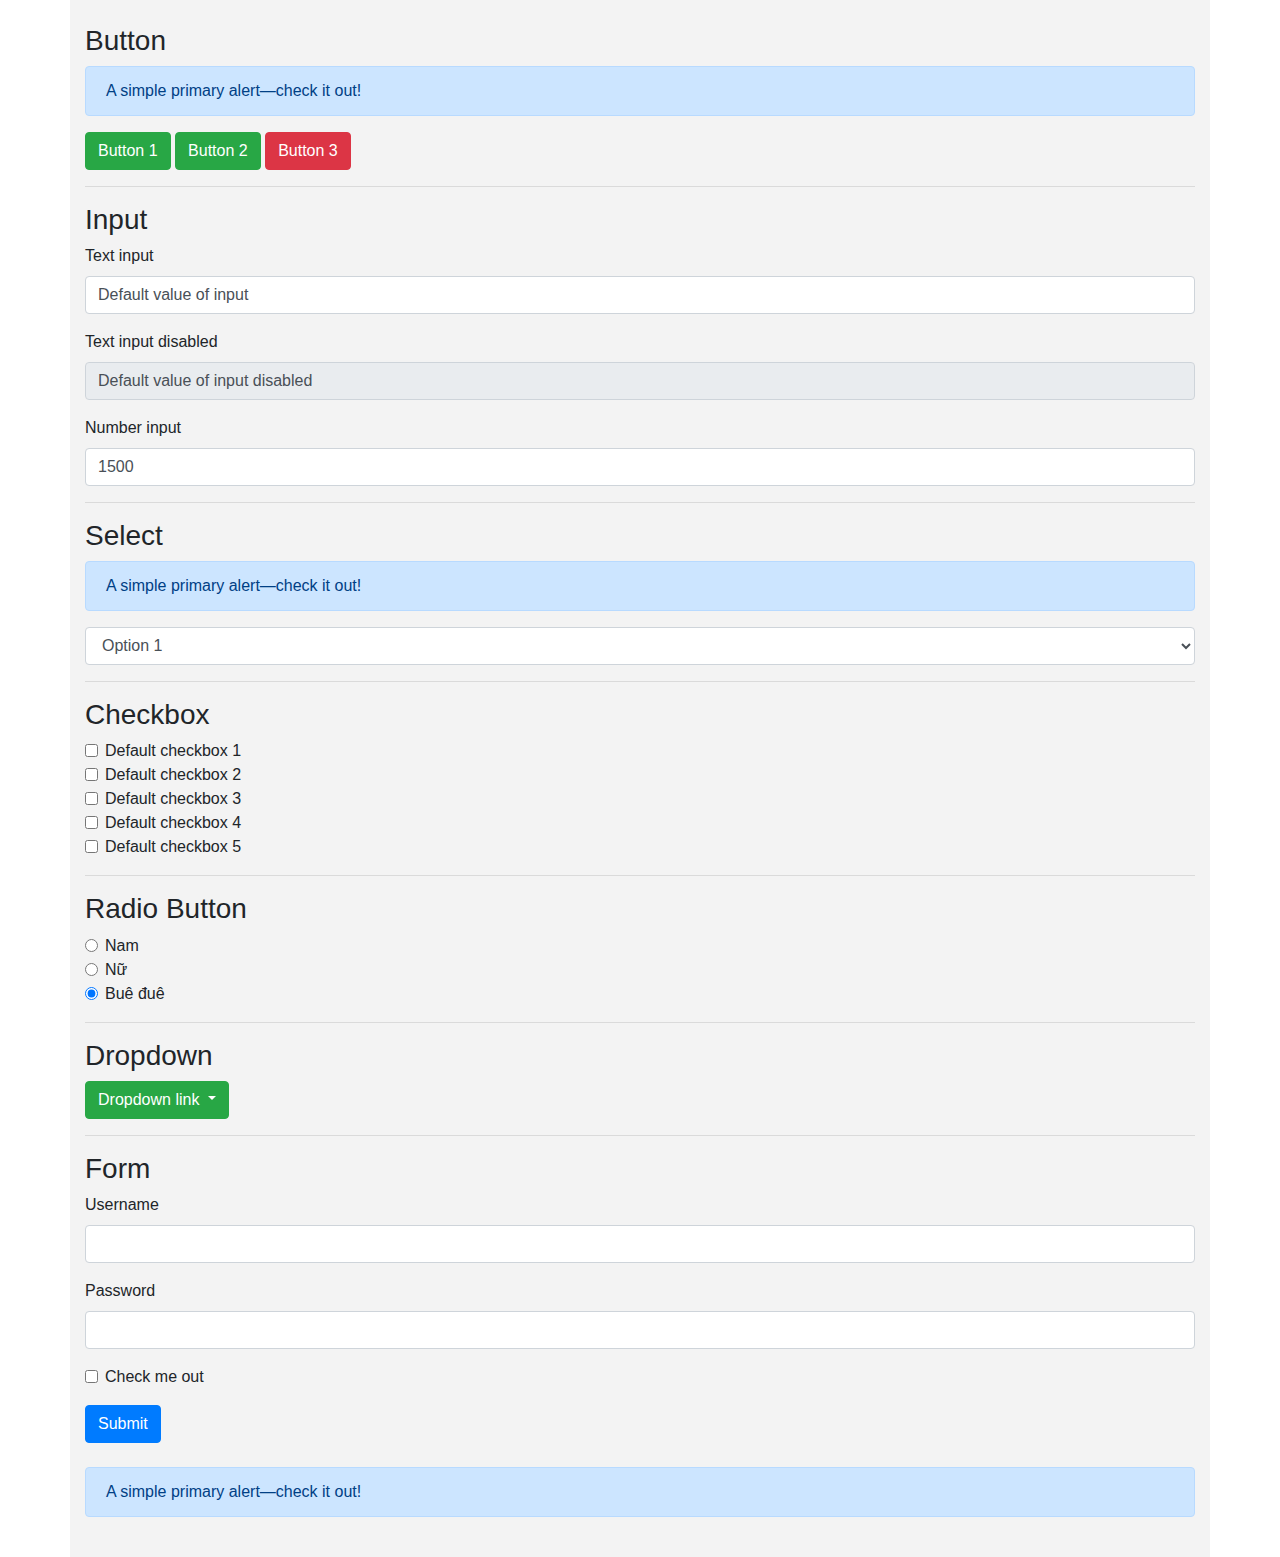
==== lessons/lession7/index.html @ a1915293 "feat: Thêm nội dung bài học số 7" ====
<!DOCTYPE html>
<html lang="en">
  <head>
    <meta charset="UTF-8" />
    <meta http-equiv="X-UA-Compatible" content="IE=edge" />
    <meta name="viewport" content="width=device-width, initial-scale=1.0" />
    <link rel="stylesheet" href="https://cdn.jsdelivr.net/npm/bootstrap@4.3.1/dist/css/bootstrap.min.css" integrity="sha384-ggOyR0iXCbMQv3Xipma34MD+dH/1fQ784/j6cY/iJTQUOhcWr7x9JvoRxT2MZw1T" crossorigin="anonymous" />
    <title>Bài 7. Tìm hiểu về WebElement</title>
    <style>
      .container {
        background-color: #f3f3f3;
      }

      .dropdown-item {
        cursor: pointer;
      }
    </style>
  </head>
  <body>
    <div class="container pt-4 pb-4">
      <h3>Button</h3>
      <div class="alert alert-primary" role="alert" id="lbStatusButton">A simple primary alert—check it out!</div>

      <button class="btn btn-success" onclick="handleClick('Button 1')" id="btnExample1">Button 1</button>
      <button class="btn btn-success" onclick="handleClick('Button 2')">Button 2</button>
      <button class="btn btn-danger" onclick="handleClick('Button 3')">Button 3</button>

      <hr />

      <h3>Input</h3>
      <div class="form-group">
        <label for="txtInput1">Text input</label>
        <input type="text" class="form-control" id="txtInput1" value="Default value of input" />
      </div>
      <div class="form-group">
        <label for="txtInput2">Text input disabled</label>
        <input type="text" class="form-control" id="txtInput2" disabled value="Default value of input disabled" />
      </div>

      <div class="form-group">
        <label for="txtInput3">Number input</label>
        <input type="number" class="form-control" id="txtInput3" value="1500" />
      </div>
      <hr />

      <h3>Select</h3>
      <div class="alert alert-primary" role="alert" id="lbStatusSelect">A simple primary alert—check it out!</div>
      <select onchange="selectChange()" class="form-control" id="exampleSelect1">
        <option value="value1">Option 1</option>
        <option value="value2">Option 2</option>
        <option value="value3">Option 3</option>
        <option value="value4">Option 4</option>
        <option value="value5">Option 5</option>
      </select>

      <hr />
      <h3>Checkbox</h3>
      <div class="form-check">
        <input class="form-check-input" type="checkbox" value="" id="defaultCheck1" />
        <label class="form-check-label" for="defaultCheck1"> Default checkbox 1</label>
      </div>
      <div class="form-check">
        <input class="form-check-input" type="checkbox" value="" id="defaultCheck2" />
        <label class="form-check-label" for="defaultCheck2"> Default checkbox 2</label>
      </div>
      <div class="form-check">
        <input class="form-check-input" type="checkbox" value="" id="defaultCheck3" />
        <label class="form-check-label" for="defaultCheck3"> Default checkbox 3</label>
      </div>
      <div class="form-check">
        <input class="form-check-input" type="checkbox" value="" id="defaultCheck4" />
        <label class="form-check-label" for="defaultCheck4"> Default checkbox 4</label>
      </div>
      <div class="form-check">
        <input class="form-check-input" type="checkbox" value="" id="defaultCheck5" />
        <label class="form-check-label" for="defaultCheck5"> Default checkbox 5</label>
      </div>

      <hr />
      <h3>Radio Button</h3>
      <div class="form-check">
        <input class="form-check-input" type="radio" name="exampleRadios" id="exampleRadios1" value="option1" checked />
        <label class="form-check-label" for="exampleRadios1"> Nam</label>
      </div>
      <div class="form-check">
        <input class="form-check-input" type="radio" name="exampleRadios" id="exampleRadios2" value="option2" checked />
        <label class="form-check-label" for="exampleRadios2"> Nữ</label>
      </div>
      <div class="form-check">
        <input class="form-check-input" type="radio" name="exampleRadios" id="exampleRadios3" value="option3" checked />
        <label class="form-check-label" for="exampleRadios3"> Buê đuê</label>
      </div>

      <hr />
      <!-- Example single danger button -->
      <h3>Dropdown</h3>
      <div class="dropdown">
        <a class="btn btn-success dropdown-toggle" href="#" role="button" id="dropdownMenuLink" data-toggle="dropdown" aria-expanded="false"> Dropdown link </a>

        <div class="dropdown-menu" aria-labelledby="dropdownMenuLink">
          <span class="dropdown-item" href="#" onclick="dropdownChange('Action 1')">Action 1</span>
          <span class="dropdown-item" href="#" onclick="dropdownChange('Action 2')">Action 2</span>
          <span class="dropdown-item" href="#" onclick="dropdownChange('Action 3')">Action 3</span>
        </div>
      </div>

      <hr />
      <h3>Form</h3>
      <form>
        <div class="form-group">
          <label for="txtUsername">Username</label>
          <input type="text" class="form-control" id="txtUserName" />
        </div>
        <div class="form-group">
          <label for="txtPassword">Password</label>
          <input type="password" class="form-control" id="txtPassword" />
        </div>
        <div class="form-group form-check">
          <input type="checkbox" class="form-check-input" id="chkCheckMeOut" />
          <label class="form-check-label" for="chkCheckMeOut">Check me out</label>
        </div>
        <button type="button" onclick="formSubmit()" class="btn btn-primary">Submit</button>
        <div class="alert alert-primary mt-4" role="alert" id="lbStatusForm">A simple primary alert—check it out!</div>
      </form>
    </div>

    <script>
      function handleClick(name) {
        document.getElementById("lbStatusButton").innerText = `Bạn vừa click vào ${name}`;
      }

      function selectChange() {
        var value = document.getElementById("exampleSelect1").value;
        document.getElementById("lbStatusSelect").innerText = `Bạn vừa chọn ${value}`;
      }

      function formSubmit() {
        var txtUserName = document.getElementById("txtUserName").value;
        var txtPassword = document.getElementById("txtPassword").value;
        var chkCheckMeOut = document.getElementById("chkCheckMeOut").checked;
        document.getElementById("lbStatusForm").innerText = `Giá trị bạn vừa nhập là: ${txtUserName}/${txtPassword}/${chkCheckMeOut}`;
      }

      function dropdownChange(value) {
        document.getElementById("dropdownMenuLink").innerText = value;
      }
    </script>
  </body>

  <script src="https://code.jquery.com/jquery-3.3.1.slim.min.js" integrity="sha384-q8i/X+965DzO0rT7abK41JStQIAqVgRVzpbzo5smXKp4YfRvH+8abtTE1Pi6jizo" crossorigin="anonymous"></script>
  <script src="https://cdn.jsdelivr.net/npm/popper.js@1.14.7/dist/umd/popper.min.js" integrity="sha384-UO2eT0CpHqdSJQ6hJty5KVphtPhzWj9WO1clHTMGa3JDZwrnQq4sF86dIHNDz0W1" crossorigin="anonymous"></script>
  <script src="https://cdn.jsdelivr.net/npm/bootstrap@4.3.1/dist/js/bootstrap.min.js" integrity="sha384-JjSmVgyd0p3pXB1rRibZUAYoIIy6OrQ6VrjIEaFf/nJGzIxFDsf4x0xIM+B07jRM" crossorigin="anonymous"></script>
</html>
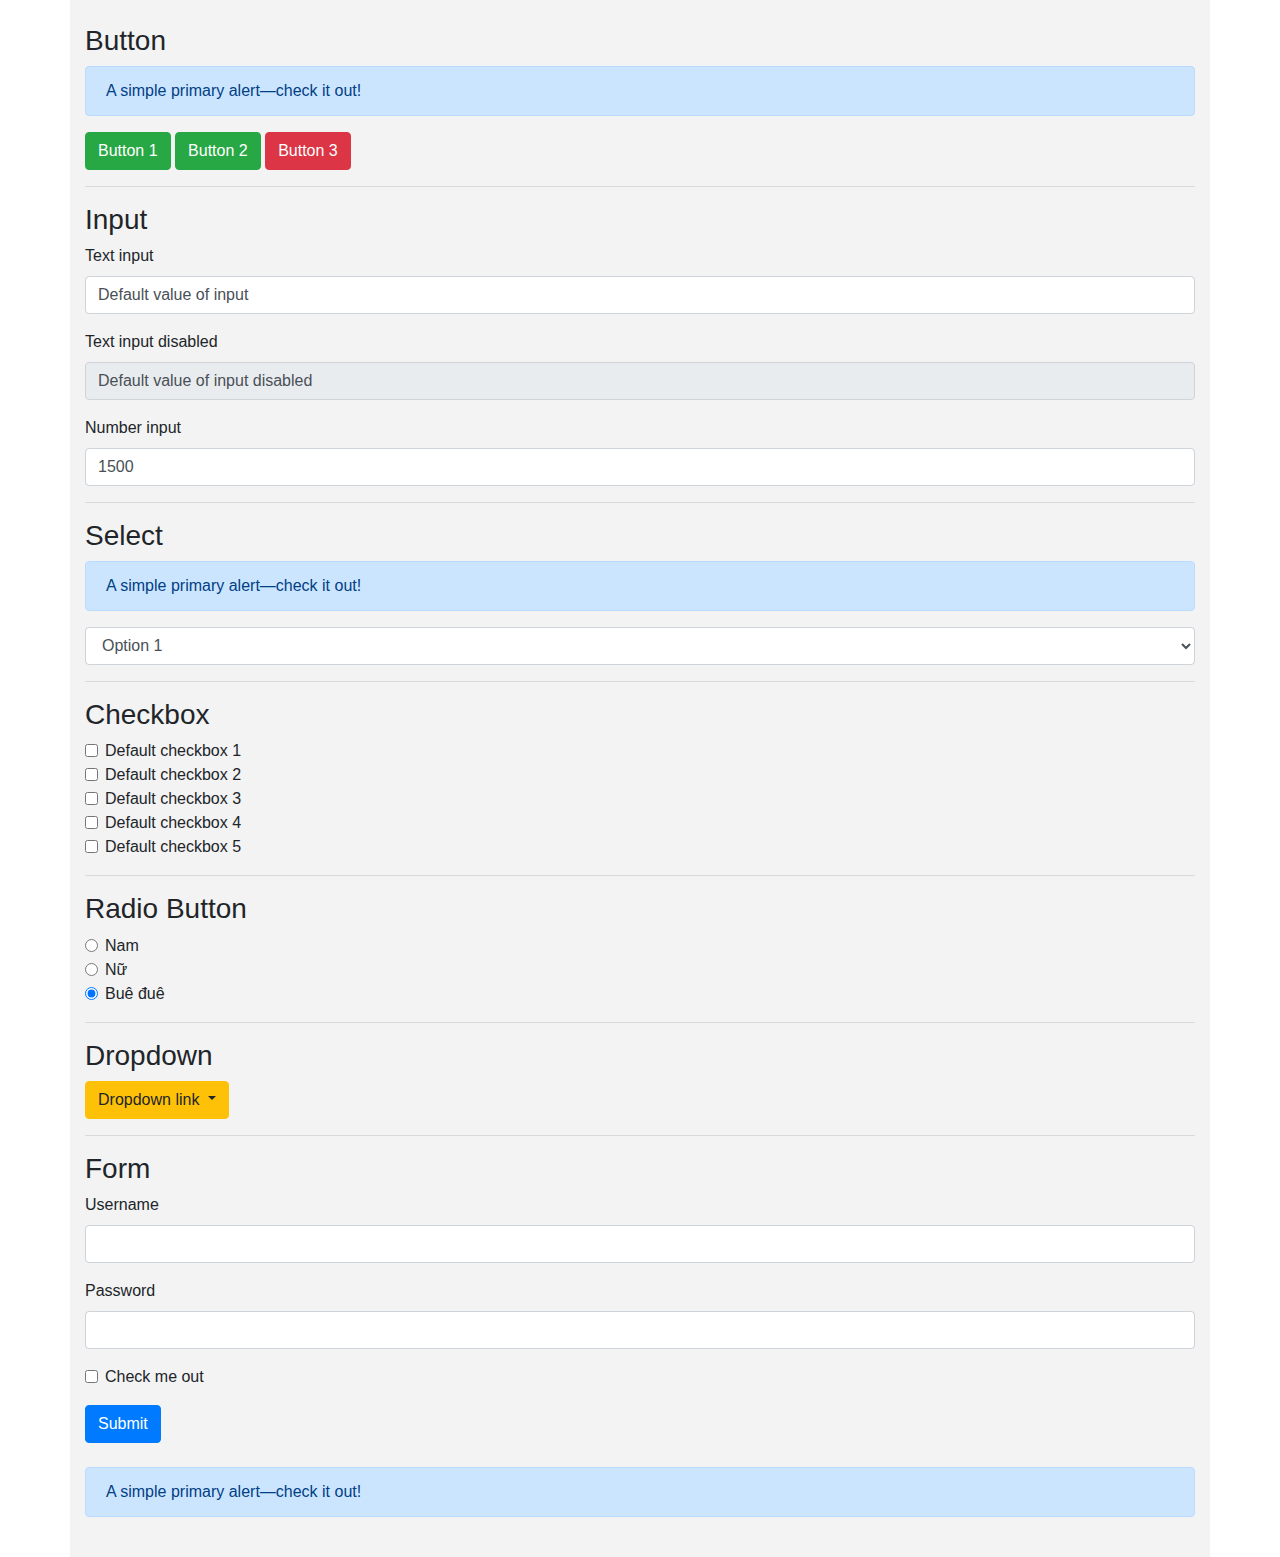
==== commit 34355993: "feat: Đổi màu cho bài 7" ====
--- a/lessons/lession7/index.html
+++ b/lessons/lession7/index.html
@@ -95,7 +95,7 @@
       <!-- Example single danger button -->
       <h3>Dropdown</h3>
       <div class="dropdown">
-        <a class="btn btn-success dropdown-toggle" href="#" role="button" id="dropdownMenuLink" data-toggle="dropdown" aria-expanded="false"> Dropdown link </a>
+        <a class="btn btn-warning dropdown-toggle" href="#" role="button" id="dropdownMenuLink" data-toggle="dropdown" aria-expanded="false"> Dropdown link </a>
 
         <div class="dropdown-menu" aria-labelledby="dropdownMenuLink">
           <span class="dropdown-item" href="#" onclick="dropdownChange('Action 1')">Action 1</span>
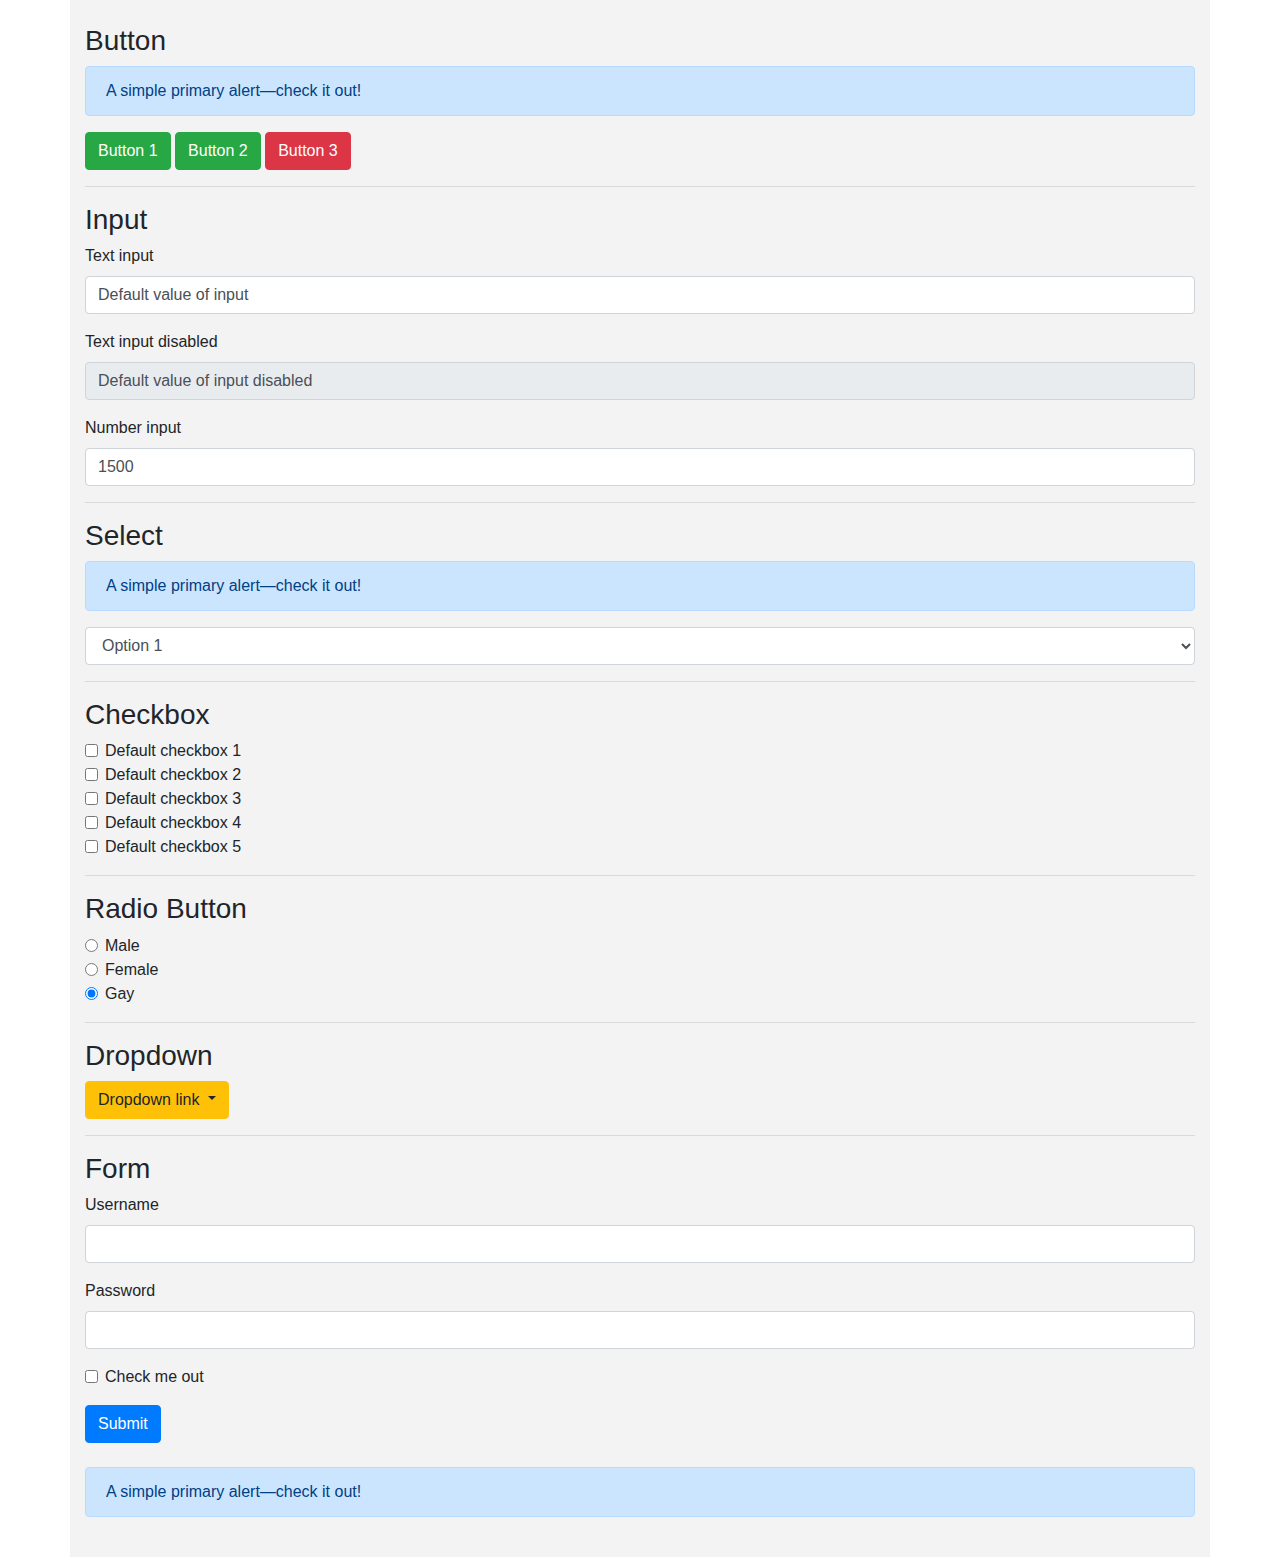
==== commit 20a01a9a: "feat: Update không sử dụng tiếng Việt" ====
--- a/lessons/lession7/index.html
+++ b/lessons/lession7/index.html
@@ -80,15 +80,15 @@
       <h3>Radio Button</h3>
       <div class="form-check">
         <input class="form-check-input" type="radio" name="exampleRadios" id="exampleRadios1" value="option1" checked />
-        <label class="form-check-label" for="exampleRadios1"> Nam</label>
+        <label class="form-check-label" for="exampleRadios1"> Male</label>
       </div>
       <div class="form-check">
         <input class="form-check-input" type="radio" name="exampleRadios" id="exampleRadios2" value="option2" checked />
-        <label class="form-check-label" for="exampleRadios2"> Nữ</label>
+        <label class="form-check-label" for="exampleRadios2"> Female</label>
       </div>
       <div class="form-check">
         <input class="form-check-input" type="radio" name="exampleRadios" id="exampleRadios3" value="option3" checked />
-        <label class="form-check-label" for="exampleRadios3"> Buê đuê</label>
+        <label class="form-check-label" for="exampleRadios3"> Gay</label>
       </div>
 
       <hr />
@@ -126,19 +126,19 @@
 
     <script>
       function handleClick(name) {
-        document.getElementById("lbStatusButton").innerText = `Bạn vừa click vào ${name}`;
+        document.getElementById("lbStatusButton").innerText = `Click on ${name}`;
       }
 
       function selectChange() {
         var value = document.getElementById("exampleSelect1").value;
-        document.getElementById("lbStatusSelect").innerText = `Bạn vừa chọn ${value}`;
+        document.getElementById("lbStatusSelect").innerText = `Selected: ${value}`;
       }
 
       function formSubmit() {
         var txtUserName = document.getElementById("txtUserName").value;
         var txtPassword = document.getElementById("txtPassword").value;
         var chkCheckMeOut = document.getElementById("chkCheckMeOut").checked;
-        document.getElementById("lbStatusForm").innerText = `Giá trị bạn vừa nhập là: ${txtUserName}/${txtPassword}/${chkCheckMeOut}`;
+        document.getElementById("lbStatusForm").innerText = `Value: ${txtUserName}/${txtPassword}/${chkCheckMeOut}`;
       }
 
       function dropdownChange(value) {
